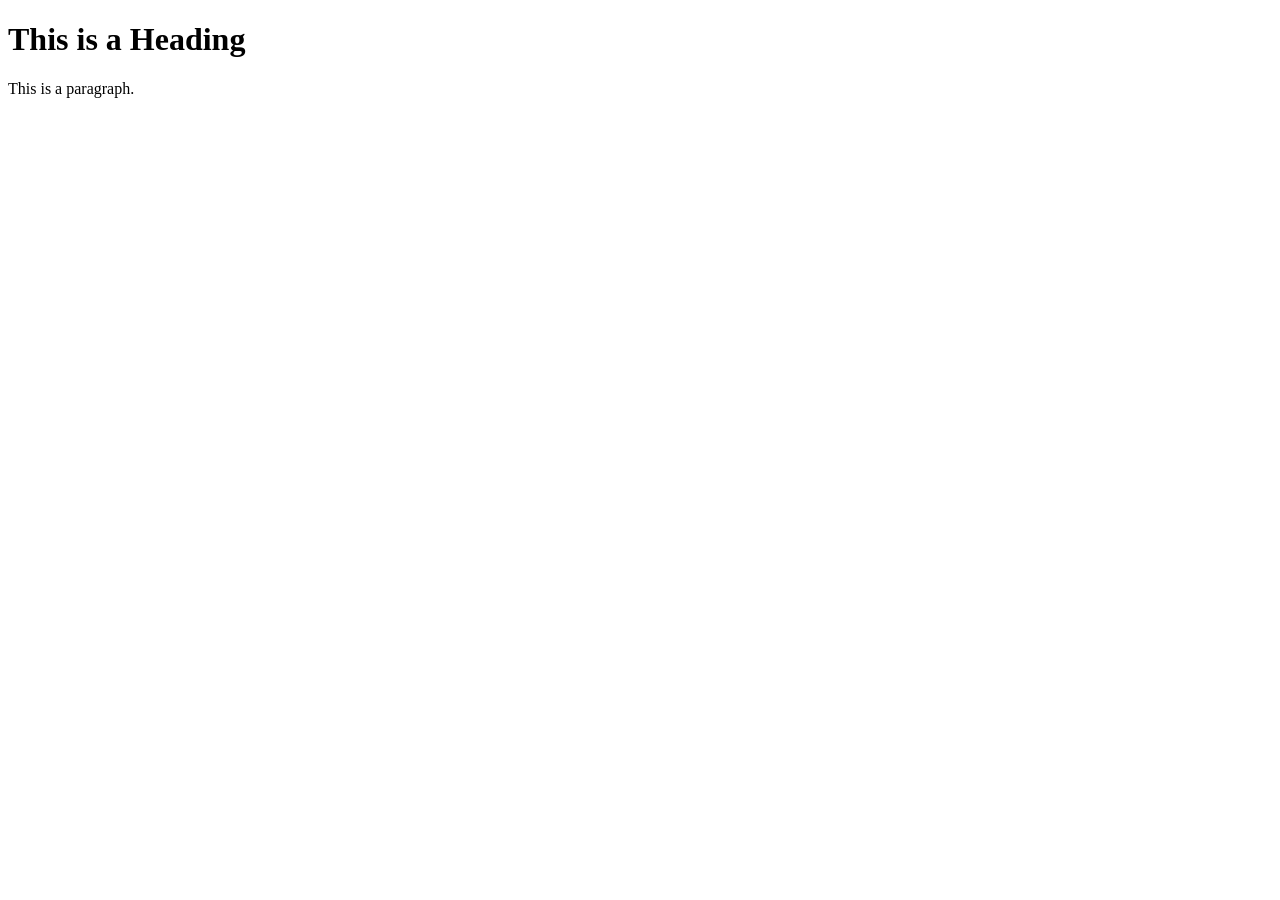
==== about.html @ a9f60e59 "Created about page with skeleton structure." ====
<!DOCTYPE html>
<html lang='en'>
<head>
    <meta charset ="UTF-8">
    <meta name="viewport" content="width=device", inital-scale="1.0">
    <title>About Me</title>
</head>
<body>

<h1>This is a Heading</h1>
<p>This is a paragraph.</p>
</body>

</html>
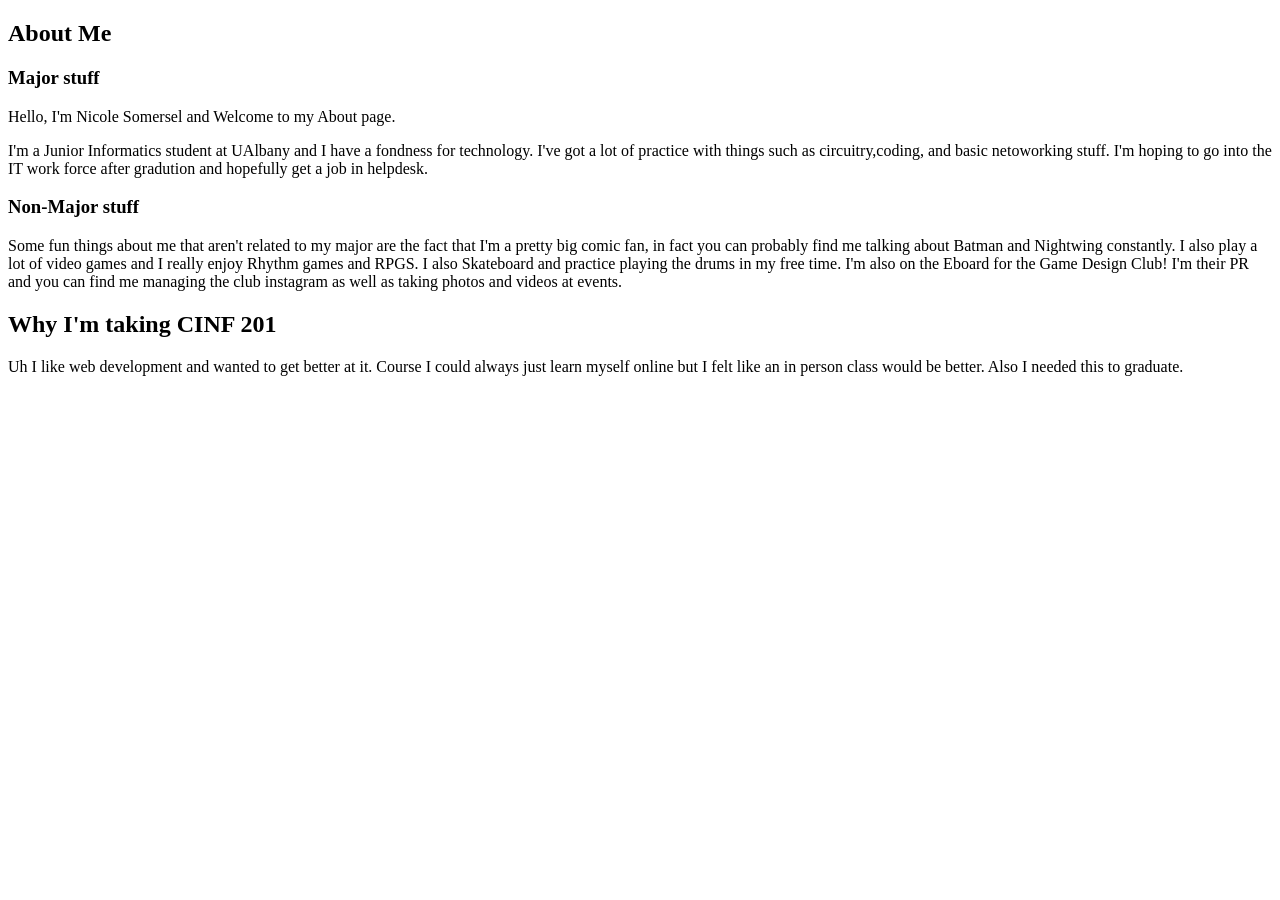
==== commit b100b1e0: "added text to about.html and more html files" ====
--- a/about.html
+++ b/about.html
@@ -7,8 +7,24 @@
 </head>
 <body>
 
-<h1>This is a Heading</h1>
-<p>This is a paragraph.</p>
+<h2>About Me</h2>
+<h3>Major stuff</h3>
+<p>Hello, I'm Nicole Somersel and Welcome to my About page.</p>
+<p> I'm a Junior Informatics student at UAlbany and I have a fondness for technology.
+    I've got a lot of practice with things such as circuitry,coding, and basic netoworking stuff.
+    I'm hoping to go into the IT work force after gradution and hopefully get a job in helpdesk. 
+</p>
+<strong><h3>Non-Major stuff</h3></strong>
+<p>
+    Some fun things about me that aren't related to my major are the fact that I'm a pretty big comic fan, 
+    in fact you can probably find me talking about Batman and Nightwing constantly.
+    I also play a lot of video games and I really enjoy Rhythm games and RPGS. 
+    I also Skateboard and practice playing the drums in my free time.
+
+    I'm also on the Eboard for the Game Design Club! I'm their PR and you can find me managing the club instagram as well as taking photos and videos at events.
+</p>
+<h2>Why I'm taking CINF 201 </h2>
+<p>Uh I like web development and wanted to get better at it. Course I could always just learn myself online but I felt like an in person class would be better. Also I needed this to graduate.</p>
 </body>
 
 </html>
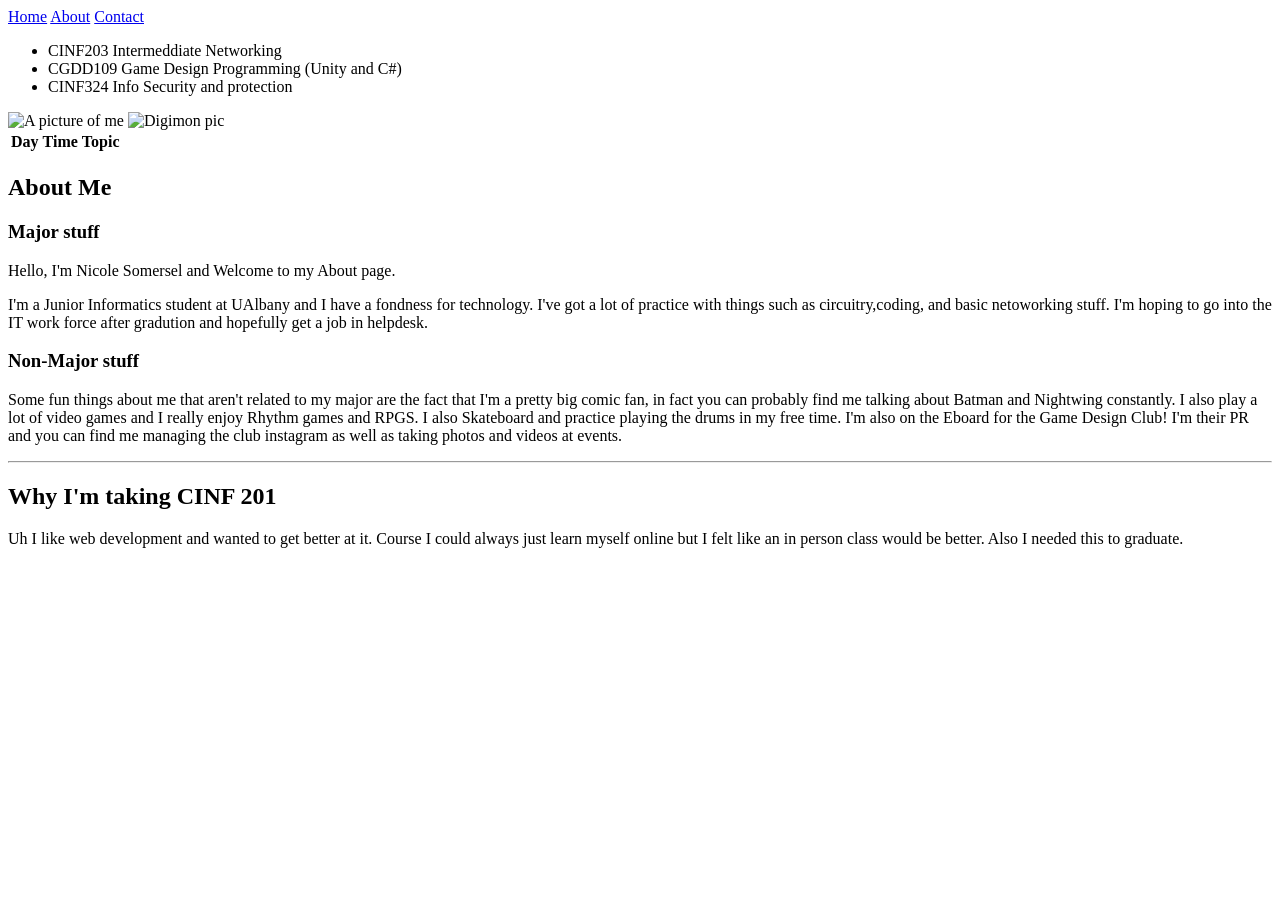
==== commit 651cfa85: "added things" ====
--- a/about.html
+++ b/about.html
@@ -4,27 +4,64 @@
     <meta charset ="UTF-8">
     <meta name="viewport" content="width=device", inital-scale="1.0">
     <title>About Me</title>
+
 </head>
+
+
+<style>
+</style>
+
 <body>
+    <nav>
+        <a href="index.html">Home</a>
+        <a href="about.html">About</a>
+        <a href="contact.html">Contact</a>
+    </nav>  
+    <main>
+        <ul>
+            <li>CINF203 Intermeddiate Networking</li>
+            <li>CGDD109 Game Design Programming (Unity and C#)</li>
+            <li>CINF324 Info Security and protection</li>
+        </ul>
+        <img src="https://brightspace.albany.edu/d2l/le/2683888/discussions/posts/40065212/ViewAttachment?fileId=171684335" alt="A picture of me" width="300" height="300">
+        <img src="https://external-content.duckduckgo.com/iu/?u=https%3A%2F%2Fget.wallhere.com%2Fphoto%2Fillustration-anime-Digimon-cartoon-jungle-comics-Digimon-Tamers-screenshot-mangaka-comic-book-196522.jpg&f=1&nofb=1&ipt=e75f5b93a018329a37562e3f2ecd7638403caf4094083a115fcd0014cebaab5b" alt="Digimon pic" width="300" height="300">
+        <table>
+            <table>
+                <thead>
+                    <tr>
+                        <th>
+                            Day
+                        </th>
+                        <th>
+                            Time
+                        </th>
+                        <th>
+                            Topic
+                        </th>
+                    </tr>
+                </thead>
+            </table>
+    </main>
 
-<h2>About Me</h2>
-<h3>Major stuff</h3>
-<p>Hello, I'm Nicole Somersel and Welcome to my About page.</p>
-<p> I'm a Junior Informatics student at UAlbany and I have a fondness for technology.
-    I've got a lot of practice with things such as circuitry,coding, and basic netoworking stuff.
-    I'm hoping to go into the IT work force after gradution and hopefully get a job in helpdesk. 
-</p>
-<strong><h3>Non-Major stuff</h3></strong>
-<p>
-    Some fun things about me that aren't related to my major are the fact that I'm a pretty big comic fan, 
-    in fact you can probably find me talking about Batman and Nightwing constantly.
-    I also play a lot of video games and I really enjoy Rhythm games and RPGS. 
-    I also Skateboard and practice playing the drums in my free time.
+    <h2>About Me</h2>
+    <h3>Major stuff</h3>
+    <p>Hello, I'm Nicole Somersel and Welcome to my About page.</p>
+    <p> I'm a Junior Informatics student at UAlbany and I have a fondness for technology.
+        I've got a lot of practice with things such as circuitry,coding, and basic netoworking stuff.
+        I'm hoping to go into the IT work force after gradution and hopefully get a job in helpdesk. 
+    </p>
+    <strong><h3>Non-Major stuff</h3></strong>
+    <p>
+        Some fun things about me that aren't related to my major are the fact that I'm a pretty big comic fan, 
+        in fact you can probably find me talking about Batman and Nightwing constantly.
+        I also play a lot of video games and I really enjoy Rhythm games and RPGS. 
+        I also Skateboard and practice playing the drums in my free time.
 
-    I'm also on the Eboard for the Game Design Club! I'm their PR and you can find me managing the club instagram as well as taking photos and videos at events.
-</p>
-<h2>Why I'm taking CINF 201 </h2>
-<p>Uh I like web development and wanted to get better at it. Course I could always just learn myself online but I felt like an in person class would be better. Also I needed this to graduate.</p>
+        I'm also on the Eboard for the Game Design Club! I'm their PR and you can find me managing the club instagram as well as taking photos and videos at events.
+    </p><hr>
+    <h2>Why I'm taking CINF 201 </h2>
+    <p>Uh I like web development and wanted to get better at it. Course I could always just learn myself online but I felt like an in person class would be better. Also I needed this to graduate.</p>
+    
 </body>
 
 </html>
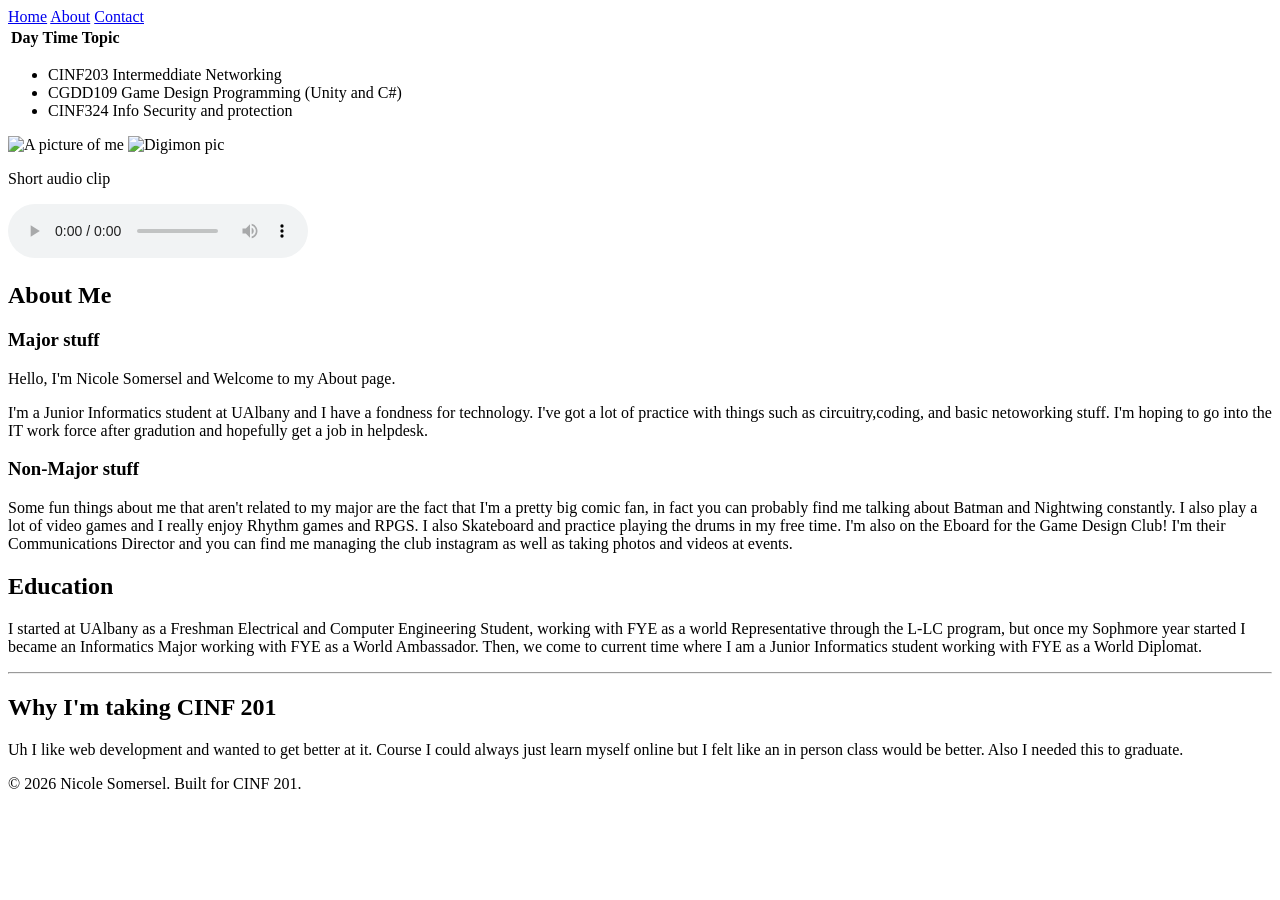
==== commit 42c76ea3: "bleh" ====
--- a/about.html
+++ b/about.html
@@ -18,13 +18,7 @@
         <a href="contact.html">Contact</a>
     </nav>  
     <main>
-        <ul>
-            <li>CINF203 Intermeddiate Networking</li>
-            <li>CGDD109 Game Design Programming (Unity and C#)</li>
-            <li>CINF324 Info Security and protection</li>
-        </ul>
-        <img src="https://brightspace.albany.edu/d2l/le/2683888/discussions/posts/40065212/ViewAttachment?fileId=171684335" alt="A picture of me" width="300" height="300">
-        <img src="https://external-content.duckduckgo.com/iu/?u=https%3A%2F%2Fget.wallhere.com%2Fphoto%2Fillustration-anime-Digimon-cartoon-jungle-comics-Digimon-Tamers-screenshot-mangaka-comic-book-196522.jpg&f=1&nofb=1&ipt=e75f5b93a018329a37562e3f2ecd7638403caf4094083a115fcd0014cebaab5b" alt="Digimon pic" width="300" height="300">
+        <artlce>
         <table>
             <table>
                 <thead>
@@ -40,7 +34,19 @@
                         </th>
                     </tr>
                 </thead>
-            </table>
+        </table>
+        <ul>
+            <li>CINF203 Intermeddiate Networking</li>
+            <li>CGDD109 Game Design Programming (Unity and C#)</li>
+            <li>CINF324 Info Security and protection</li>
+        </ul>
+        <img src="https://brightspace.albany.edu/d2l/le/2683888/discussions/posts/40065212/ViewAttachment?fileId=171684335" alt="A picture of me" width="300" height="300">
+        <img src="https://external-content.duckduckgo.com/iu/?u=https%3A%2F%2Fget.wallhere.com%2Fphoto%2Fillustration-anime-Digimon-cartoon-jungle-comics-Digimon-Tamers-screenshot-mangaka-comic-book-196522.jpg&f=1&nofb=1&ipt=e75f5b93a018329a37562e3f2ecd7638403caf4094083a115fcd0014cebaab5b" alt="Digimon pic" width="300" height="300">
+        <p>Short audio clip</p>
+        <audio controls>
+            <source src="https://example.com/audio.mp3" type="audio/mpeg">
+        </audio>
+        </artlce>
     </main>
 
     <h2>About Me</h2>
@@ -57,11 +63,15 @@
         I also play a lot of video games and I really enjoy Rhythm games and RPGS. 
         I also Skateboard and practice playing the drums in my free time.
 
-        I'm also on the Eboard for the Game Design Club! I'm their PR and you can find me managing the club instagram as well as taking photos and videos at events.
-    </p><hr>
+        I'm also on the Eboard for the Game Design Club! I'm their Communications Director and you can find me managing the club instagram as well as taking photos and videos at events.
+    </p>
+    <h2>Education</h2>
+    <p>I started at UAlbany as a Freshman Electrical and Computer Engineering Student, working with FYE as a world Representative through the L-LC program, but once my Sophmore year started I became an Informatics Major working with FYE as a World Ambassador. Then, we come to current time where I am a Junior Informatics student working with FYE as a World Diplomat.</p>
+    <hr>
     <h2>Why I'm taking CINF 201 </h2>
     <p>Uh I like web development and wanted to get better at it. Course I could always just learn myself online but I felt like an in person class would be better. Also I needed this to graduate.</p>
-    
+
+    <footer><p>&copy; 2026 Nicole Somersel. Built for CINF 201.</p></footer>
 </body>
 
 </html>
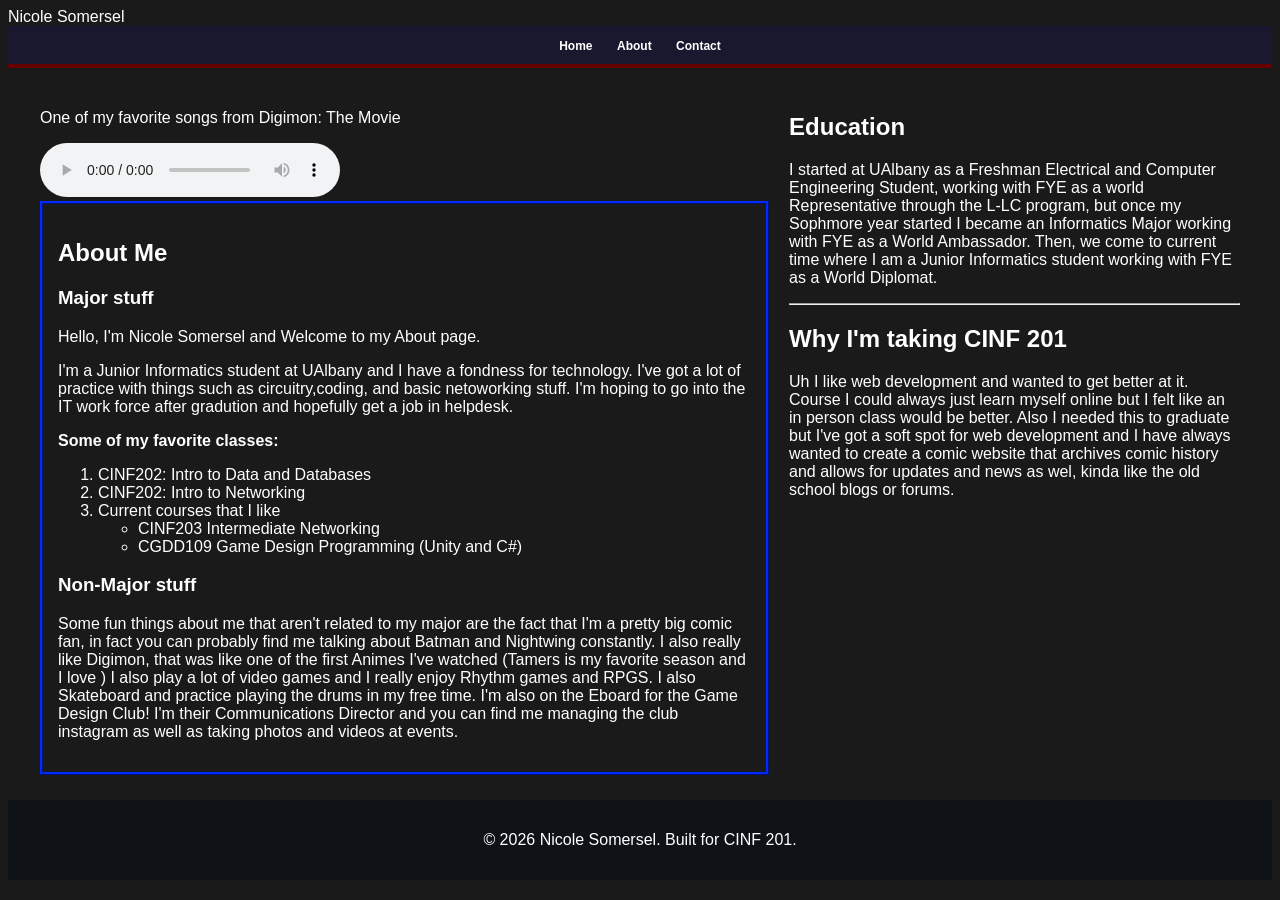
==== commit 3156df6c: "added stuf" ====
--- a/about.html
+++ b/about.html
@@ -4,6 +4,7 @@
     <meta charset ="UTF-8">
     <meta name="viewport" content="width=device", inital-scale="1.0">
     <title>About Me</title>
+    <link rel="stylesheet" href="style.css"> <!--Decided to do this as it's probably much easier then how i usually do it which is just in html files in <head>-->
 
 </head>
 
@@ -12,65 +13,66 @@
 </style>
 
 <body>
-    <nav>
-        <a href="index.html">Home</a>
-        <a href="about.html">About</a>
-        <a href="contact.html">Contact</a>
-    </nav>  
-    <main>
-        <artlce>
-        <table>
-            <table>
-                <thead>
-                    <tr>
-                        <th>
-                            Day
-                        </th>
-                        <th>
-                            Time
-                        </th>
-                        <th>
-                            Topic
-                        </th>
-                    </tr>
-                </thead>
-        </table>
-        <ul>
-            <li>CINF203 Intermeddiate Networking</li>
-            <li>CGDD109 Game Design Programming (Unity and C#)</li>
-            <li>CINF324 Info Security and protection</li>
-        </ul>
-        <img src="https://brightspace.albany.edu/d2l/le/2683888/discussions/posts/40065212/ViewAttachment?fileId=171684335" alt="A picture of me" width="300" height="300">
-        <img src="https://external-content.duckduckgo.com/iu/?u=https%3A%2F%2Fget.wallhere.com%2Fphoto%2Fillustration-anime-Digimon-cartoon-jungle-comics-Digimon-Tamers-screenshot-mangaka-comic-book-196522.jpg&f=1&nofb=1&ipt=e75f5b93a018329a37562e3f2ecd7638403caf4094083a115fcd0014cebaab5b" alt="Digimon pic" width="300" height="300">
-        <p>Short audio clip</p>
-        <audio controls>
-            <source src="https://example.com/audio.mp3" type="audio/mpeg">
-        </audio>
-        </artlce>
-    </main>
-
-    <h2>About Me</h2>
-    <h3>Major stuff</h3>
-    <p>Hello, I'm Nicole Somersel and Welcome to my About page.</p>
-    <p> I'm a Junior Informatics student at UAlbany and I have a fondness for technology.
-        I've got a lot of practice with things such as circuitry,coding, and basic netoworking stuff.
-        I'm hoping to go into the IT work force after gradution and hopefully get a job in helpdesk. 
-    </p>
-    <strong><h3>Non-Major stuff</h3></strong>
-    <p>
-        Some fun things about me that aren't related to my major are the fact that I'm a pretty big comic fan, 
-        in fact you can probably find me talking about Batman and Nightwing constantly.
-        I also play a lot of video games and I really enjoy Rhythm games and RPGS. 
-        I also Skateboard and practice playing the drums in my free time.
-
-        I'm also on the Eboard for the Game Design Club! I'm their Communications Director and you can find me managing the club instagram as well as taking photos and videos at events.
-    </p>
-    <h2>Education</h2>
-    <p>I started at UAlbany as a Freshman Electrical and Computer Engineering Student, working with FYE as a world Representative through the L-LC program, but once my Sophmore year started I became an Informatics Major working with FYE as a World Ambassador. Then, we come to current time where I am a Junior Informatics student working with FYE as a World Diplomat.</p>
-    <hr>
-    <h2>Why I'm taking CINF 201 </h2>
-    <p>Uh I like web development and wanted to get better at it. Course I could always just learn myself online but I felt like an in person class would be better. Also I needed this to graduate.</p>
-
+    <header>Nicole Somersel
+        <nav>
+            <a href="index.html">Home</a>
+            <a href="about.html">About</a>
+            <a href="contact.html">Contact</a>
+        </nav>
+    </header>
+    <!--Start of content I lowkey don't write comements unless i'm confused on something or whatever-->
+    <div class="flex-main">
+        <main>
+            <div class="left-col"> <!--this host all left side content-->
+                <p>One of my favorite songs from Digimon: The Movie </p>
+                <audio controls>
+                    <source src="https://files.catbox.moe/wd02qb.ogg" type="audio/ogg">
+                    <source src="https://files.catbox.moe/43jmvf.mp3" type="audio/mpeg">
+                    Your browser doesn't support embedded audio.
+                    <a href="https://files.catbox.moe/43jmvf.mp3">Download the song :D</a> instead.
+                </audio>
+            </div>
+            <div class="content"> <!--this host all main center content-->
+                    </artlce>
+                    <h2>About Me</h2>
+                    <h3>Major stuff</h3>
+                    <p>Hello, I'm Nicole Somersel and Welcome to my About page.</p>
+                    <p> I'm a Junior Informatics student at UAlbany and I have a fondness for technology.
+                    I've got a lot of practice with things such as circuitry,coding, and basic netoworking stuff.
+                    I'm hoping to go into the IT work force after gradution and hopefully get a job in helpdesk. 
+                    </p>
+                    <b>Some of my favorite classes:</b>
+                    <ol>
+                        <li>CINF202: Intro to Data and Databases</li>
+                        <li>CINF202: Intro to Networking</li>
+                        <li>
+                            Current courses that I like
+                            <ul>
+                                <li>CINF203 Intermediate Networking</li>
+                            <li>CGDD109 Game Design Programming (Unity and C#)</li>
+                        </ul>
+                    </li>
+                    </ol>
+                    <aside id="non-major" class="asidebox"> <!-- hmm should i do grid and flex for this? maybe-->
+                    <strong><h3>Non-Major stuff</h3></strong>
+                    <p>
+                        Some fun things about me that aren't related to my major are the fact that I'm a pretty big comic fan, 
+                        in fact you can probably find me talking about Batman and Nightwing constantly. I also really like Digimon, that was like one of the first Animes I've watched (Tamers is my favorite season and I love )
+                        I also play a lot of video games and I really enjoy Rhythm games and RPGS. 
+                        I also Skateboard and practice playing the drums in my free time.
+                        I'm also on the Eboard for the Game Design Club! I'm their Communications Director and you can find me managing the club instagram as well as taking photos and videos at events.
+                    </p>
+                    </aside>
+            </div>
+        </main>
+        <div class="right-col"> <!--this host all right side content-->
+            <h2>Education</h2>
+            <p>I started at UAlbany as a Freshman Electrical and Computer Engineering Student, working with FYE as a world Representative through the L-LC program, but once my Sophmore year started I became an Informatics Major working with FYE as a World Ambassador. Then, we come to current time where I am a Junior Informatics student working with FYE as a World Diplomat.</p>
+            <hr>
+            <h2>Why I'm taking CINF 201 </h2>
+            <p>Uh I like web development and wanted to get better at it. Course I could always just learn myself online but I felt like an in person class would be better. Also I needed this to graduate but I've got a soft spot for web development and I have always wanted to create a comic website that archives comic history and allows for updates and news as wel, kinda like the old school blogs or forums.</p>
+        </div>
+    </div>
     <footer><p>&copy; 2026 Nicole Somersel. Built for CINF 201.</p></footer>
 </body>
 
--- a/style.css
+++ b/style.css
@@ -0,0 +1,45 @@
+body{
+    font-family: Tahoma, Arial,  Helvetica;
+    background-color: #1a1a1a;
+    color: #ffffff;
+}
+nav{
+    background-color: #19182F;
+    border-bottom: 4px solid #660000;
+    padding: 10px;
+    text-align: center;
+    list-style: none;
+}
+nav a { 
+    color: #ffffff;
+    text-decoration: none;
+    margin: 0 10px;
+    font-weight: bold;
+    font-size: 12px;
+}
+footer{
+    background-color: rgba(4, 13, 21, 0.5);
+    color: #ffffff;
+    font-size: 16px;
+    margin-bottom: 20px;
+    padding: 15px;
+    text-align: center;
+}
+.flex-main{
+    margin: 25px auto;
+    display: flex;
+    gap: 20px;
+    align-items: flex-start;
+    max-width: 1200px;
+}
+.content{
+    border: 3px ridge #0020C2;
+    flex: 1;
+    padding: 15px;
+}
+.left-aside,.right-aside{
+    border: 3px ridge #0020C2;
+    width: 280px;
+    padding: 15px;
+    overflow: auto;
+}
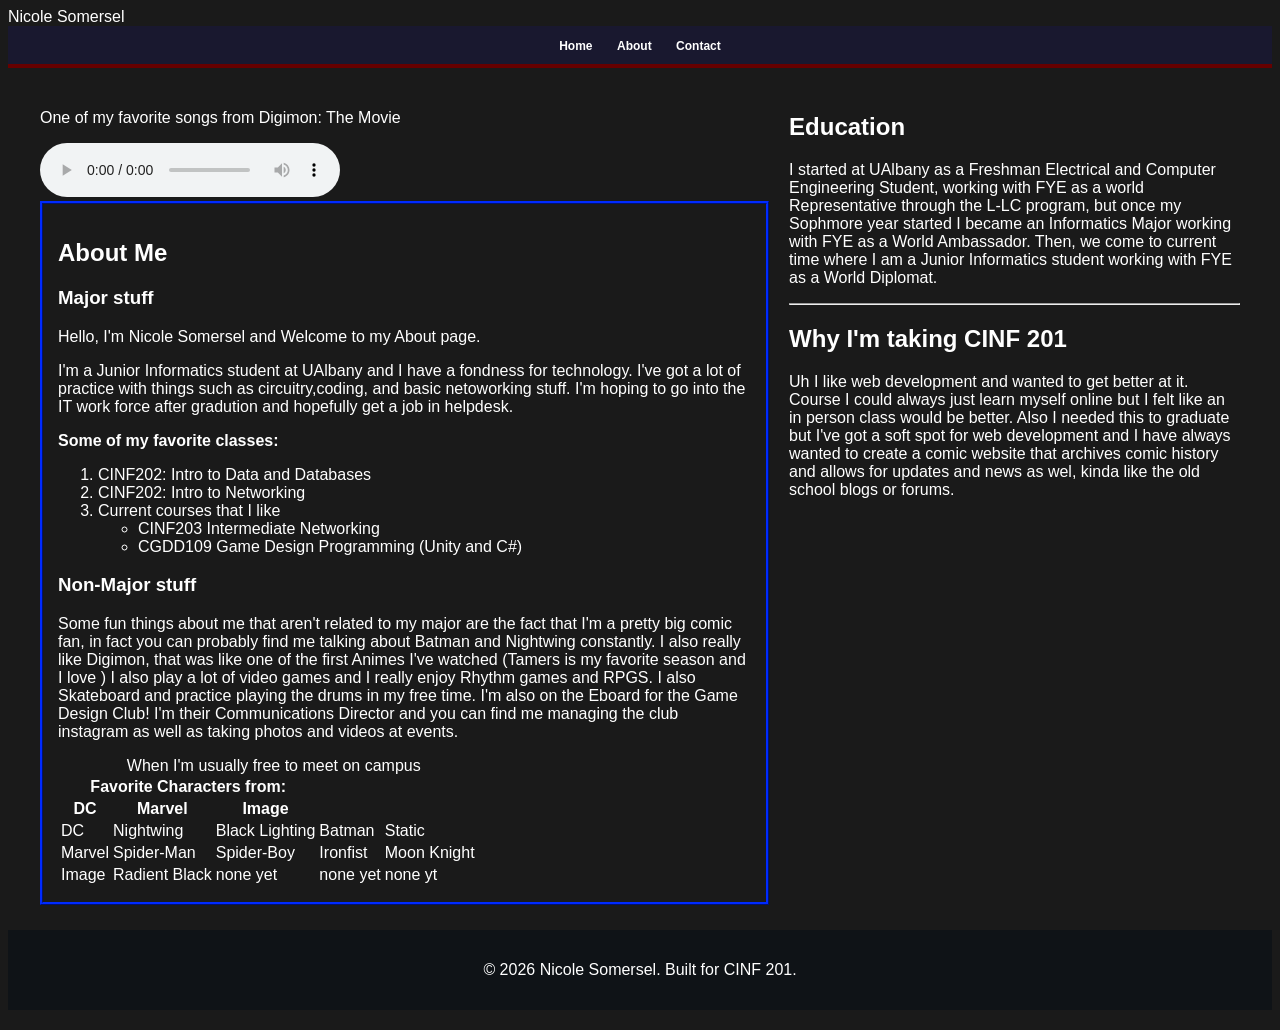
==== commit 1924dc5e: "another adds'" ====
--- a/about.html
+++ b/about.html
@@ -63,6 +63,49 @@
                         I'm also on the Eboard for the Game Design Club! I'm their Communications Director and you can find me managing the club instagram as well as taking photos and videos at events.
                     </p>
                     </aside>
+                <table>
+                    <caption>When I'm usually free to meet on campus</caption>
+                    <thead>
+                        <tr>
+                        <!-- colspan="3" makes this one header cell visually stretch
+                            across all three columns below it. -->
+                        <th colspan="3">Favorite Characters from:</th>
+                        </tr>
+                        <tr>
+                        <th>DC</th>
+                        <th>Marvel</th>
+                        <th>Image</th>
+                        </tr>
+                    </thead>
+                    <tbody>
+                        <tr>
+                        <b><td>DC</td></b>
+                        <td>Nightwing</td>
+                        <td>Black Lighting</td>
+                        <td>Batman</td>
+                        <td>Static</td>
+                        <td rowspan="4"></td>
+
+                        </tr>
+                        <tr>
+                        <b><td>Marvel</td></b>
+                        <td>Spider-Man</td>
+                        <td>Spider-Boy</td>
+                        <td>Ironfist</td>
+                        <td>Moon Knight</td>
+                        <td rowspan="4"></td>
+                        </tr>
+                        <tr>
+                        <b><td>Image</td></b>
+                        <td>Radient Black</td>
+                        <td>none yet</td>
+                        <td>none yet</td>
+                        <td>none yt</td>
+                        <td rowspan="4"></td>
+                        </tr>
+                    </tbody>
+                    </table>
+
             </div>
         </main>
         <div class="right-col"> <!--this host all right side content-->
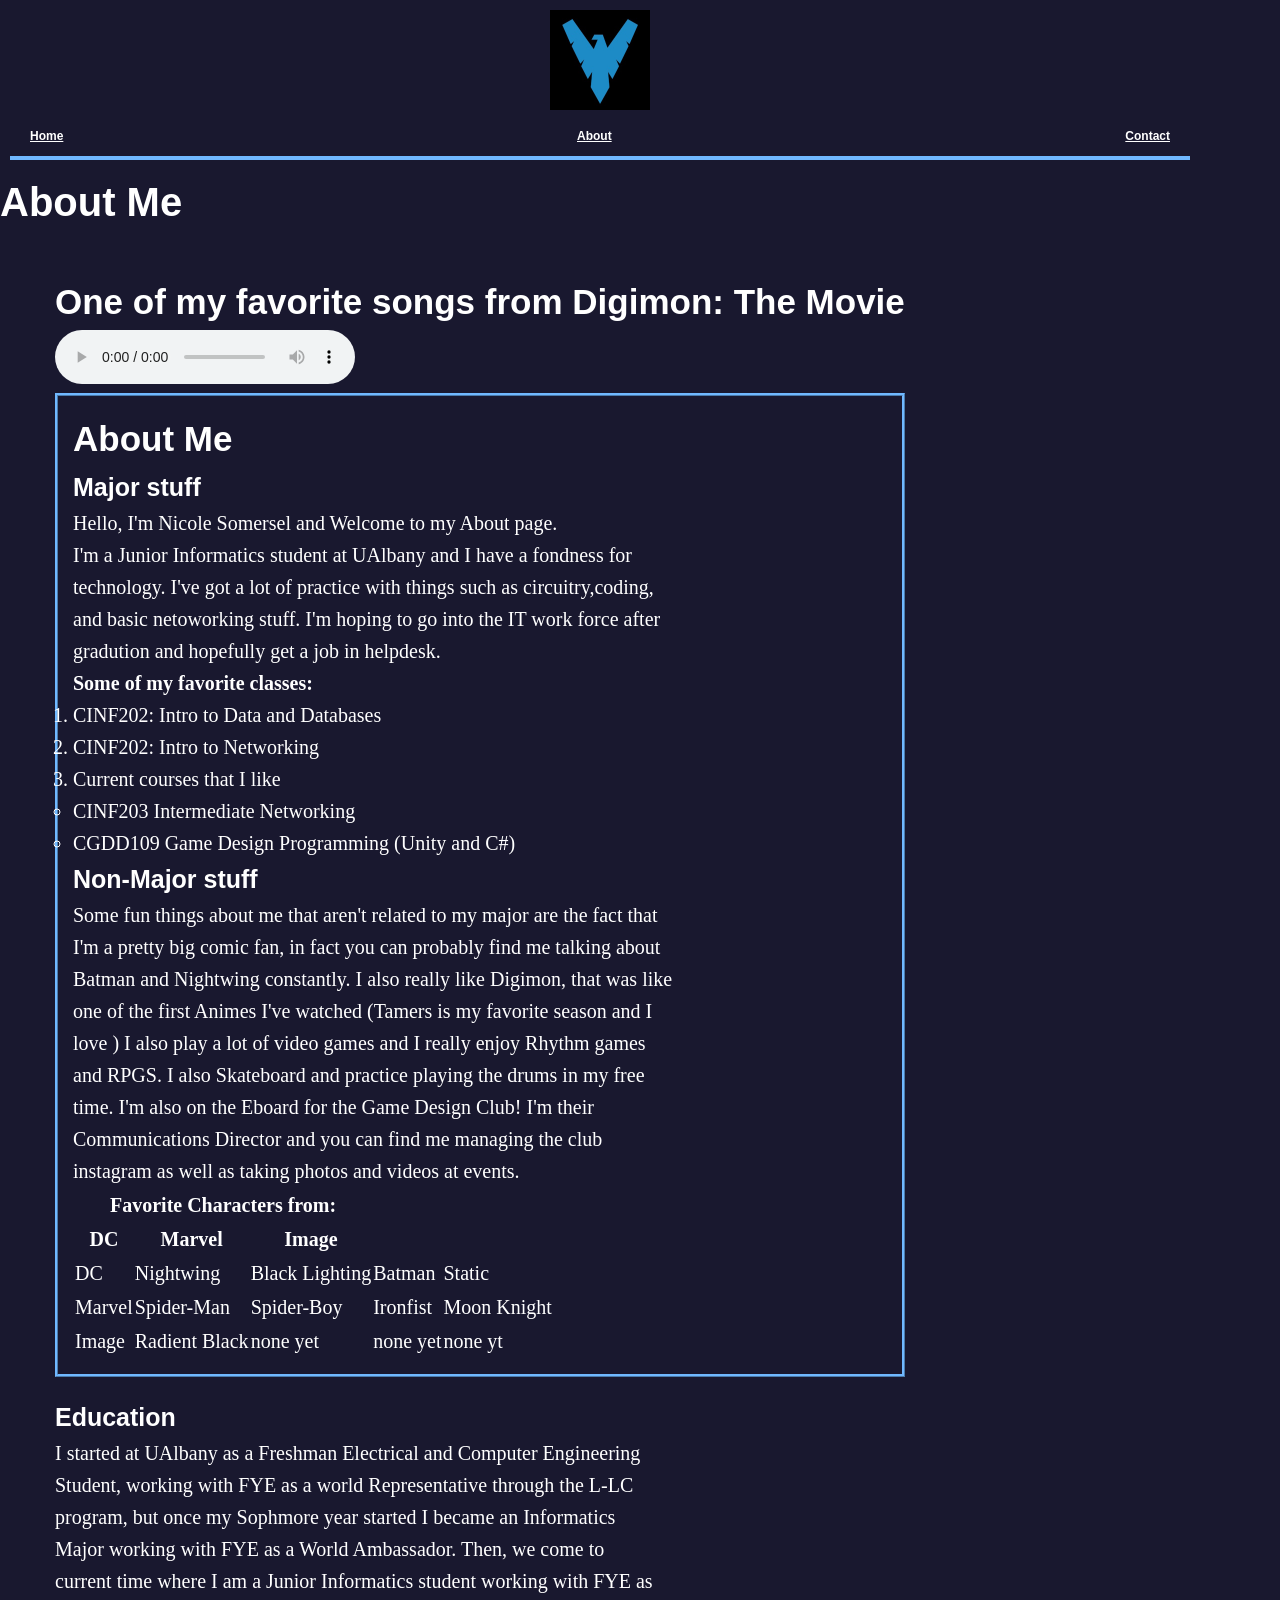
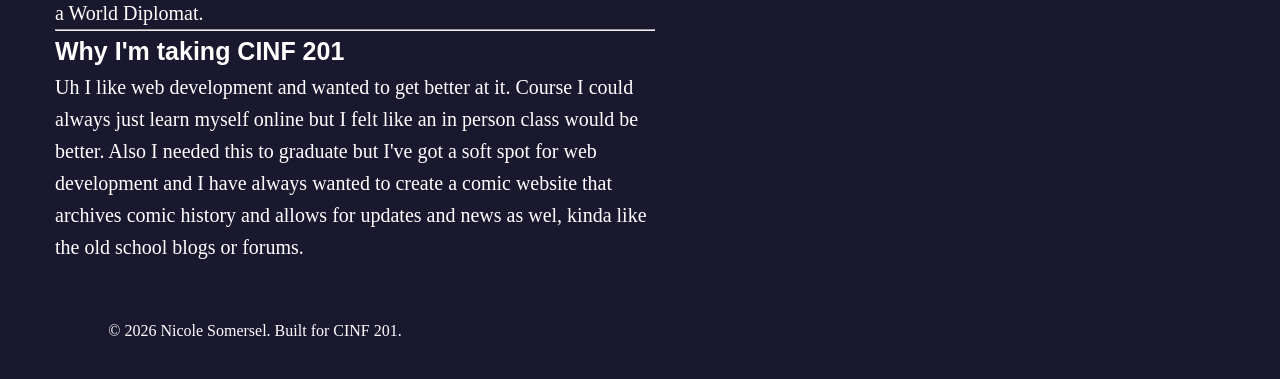
==== commit 27b789c4: "assignment 2" ====
--- a/about.html
+++ b/about.html
@@ -2,7 +2,7 @@
 <html lang='en'>
 <head>
     <meta charset ="UTF-8">
-    <meta name="viewport" content="width=device", inital-scale="1.0">
+    <meta name="viewport" content="width=device-width, initial-scale=1">
     <title>About Me</title>
     <link rel="stylesheet" href="style.css"> <!--Decided to do this as it's probably much easier then how i usually do it which is just in html files in <head>-->
 
@@ -13,18 +13,20 @@
 </style>
 
 <body>
-    <header>Nicole Somersel
+    <header id="logo" class="header">
+        <img src="images/nwlogo.jpg" alt="" class="logo" width="100" height="100">
         <nav>
             <a href="index.html">Home</a>
             <a href="about.html">About</a>
             <a href="contact.html">Contact</a>
         </nav>
     </header>
+    <h1>About Me</h1>
     <!--Start of content I lowkey don't write comements unless i'm confused on something or whatever-->
     <div class="flex-main">
         <main>
             <div class="left-col"> <!--this host all left side content-->
-                <p>One of my favorite songs from Digimon: The Movie </p>
+                <h2>One of my favorite songs from Digimon: The Movie </h2>
                 <audio controls>
                     <source src="https://files.catbox.moe/wd02qb.ogg" type="audio/ogg">
                     <source src="https://files.catbox.moe/43jmvf.mp3" type="audio/mpeg">
@@ -49,9 +51,9 @@
                             Current courses that I like
                             <ul>
                                 <li>CINF203 Intermediate Networking</li>
-                            <li>CGDD109 Game Design Programming (Unity and C#)</li>
-                        </ul>
-                    </li>
+                                <li>CGDD109 Game Design Programming (Unity and C#)</li>
+                            </ul>
+                        </li>
                     </ol>
                     <aside id="non-major" class="asidebox"> <!-- hmm should i do grid and flex for this? maybe-->
                     <strong><h3>Non-Major stuff</h3></strong>
@@ -64,11 +66,9 @@
                     </p>
                     </aside>
                 <table>
-                    <caption>When I'm usually free to meet on campus</caption>
                     <thead>
                         <tr>
-                        <!-- colspan="3" makes this one header cell visually stretch
-                            across all three columns below it. -->
+
                         <th colspan="3">Favorite Characters from:</th>
                         </tr>
                         <tr>
@@ -109,10 +109,10 @@
             </div>
         </main>
         <div class="right-col"> <!--this host all right side content-->
-            <h2>Education</h2>
+            <h3>Education</h3>
             <p>I started at UAlbany as a Freshman Electrical and Computer Engineering Student, working with FYE as a world Representative through the L-LC program, but once my Sophmore year started I became an Informatics Major working with FYE as a World Ambassador. Then, we come to current time where I am a Junior Informatics student working with FYE as a World Diplomat.</p>
             <hr>
-            <h2>Why I'm taking CINF 201 </h2>
+            <h3>Why I'm taking CINF 201 </h3>
             <p>Uh I like web development and wanted to get better at it. Course I could always just learn myself online but I felt like an in person class would be better. Also I needed this to graduate but I've got a soft spot for web development and I have always wanted to create a comic website that archives comic history and allows for updates and news as wel, kinda like the old school blogs or forums.</p>
         </div>
     </div>
--- a/style.css
+++ b/style.css
@@ -1,25 +1,90 @@
+
+/*tank you Neocities, Tumblr, and my html skills from
+like middle school for reminding me that
+:root exists and that I can lowkey just do this
+had to brush up on my skills by lookin at my old websites and code lol*/
+/*also shoutout to digitalocean for pratical examples*/
+:root{
+    --font-heading: Tahoma, Arial, Helvetica;
+    --font-body: Georgia, "Times New Roman", serif;
+
+    --font-size: 15px;
+    --font-heading1: 40px;
+    --font-heading2: 35px;
+    --font-heading3: 25px;
+
+    --line-height: 1.6;
+
+    --surface: #19182F;
+    --text: #ffffff;
+    --accent: #70B8FF;
+}
+
+/*The asterisk (*) selector in CSS, known as the 
+universal selector, is used to target and apply 
+styles to all elements on a webpage, regardless 
+of their type or hierarchy. It's especially useful 
+for global styling, such as resetting margins or 
+applying uniform properties across the document. - GeeksforGeeks site*/
+*{
+    box-sizing: border-box;
+    margin: 0;
+    padding: 0;
+}
+header{
+    font-family: var(--font-heading);
+    background-color: var(--surface);
+    color: var(--text);
+    padding: 10px;
+    text-align: center;
+}
 body{
-    font-family: Tahoma, Arial,  Helvetica;
-    background-color: #1a1a1a;
-    color: #ffffff;
+    font-family: var(--font-body);
+    background-color: var(--surface);
+    color: var(--text);
+    line-height: var(--line-height);
+    font-size: var(--font-size);
+}
+h1{
+    font-size: var(--font-heading1);
+    font-family: var(--font-heading);
+}
+h2{
+    font-size: var(--font-heading2);
+    font-family: var(--font-heading);
+}
+h3{
+    font-size: var(--font-heading3);
+    font-family: var(--font-heading);
+}
+p{
+    max-width: 60ch;
 }
 nav{
-    background-color: #19182F;
-    border-bottom: 4px solid #660000;
+    background-color: var(--surface);
+    border-bottom: 4px solid var(--accent);
+    display: flex;
+    justify-content: space-between;
+    align-items: center;
     padding: 10px;
     text-align: center;
     list-style: none;
 }
 nav a { 
-    color: #ffffff;
+    color: var(--text);
     text-decoration: none;
     margin: 0 10px;
     font-weight: bold;
     font-size: 12px;
+    text-decoration: underline;
+}
+nav a:hover { 
+    color: var(--accent);
+    text-decoration: underline;
 }
 footer{
-    background-color: rgba(4, 13, 21, 0.5);
-    color: #ffffff;
+    background-color: var(--surface);
+    color: var(--text);
     font-size: 16px;
     margin-bottom: 20px;
     padding: 15px;
@@ -27,19 +92,58 @@
 }
 .flex-main{
     margin: 25px auto;
+    padding: 15px;
     display: flex;
     gap: 20px;
     align-items: flex-start;
+    flex-direction: column;
     max-width: 1200px;
 }
 .content{
-    border: 3px ridge #0020C2;
+    border: 3px ridge var(--accent);
     flex: 1;
     padding: 15px;
 }
 .left-aside,.right-aside{
-    border: 3px ridge #0020C2;
-    width: 280px;
+    border: 3px ridge var(--accent);
+    width: 100%;
     padding: 15px;
-    overflow: auto;
+    overflow-wrap: break-word;
+}
+#logo{
+    max-width: 1200px;
+    height: auto;
+}
+#contentimg{
+    width: 100%;
+    max-width: 600px;
+    height: auto;
+}
+@media (min-width: 768px){
+    .flex-main{
+        font-size: 17px;
+        }
+    h1{
+        font-size: 30px;
+        }
+    .h2{
+        font-size: 25px;
+        }
+    .h3{
+        font-size: 19px;
+        }
+}
+@media (min-width: 1024px){
+    .flex-main{
+        font-size: 20px;
+        }
+    h1{
+        font-size: 40px;
+        }
+    .h2{
+        font-size: 35px;
+        }
+    .h3{
+        font-size: 29px;
+        }
 }
